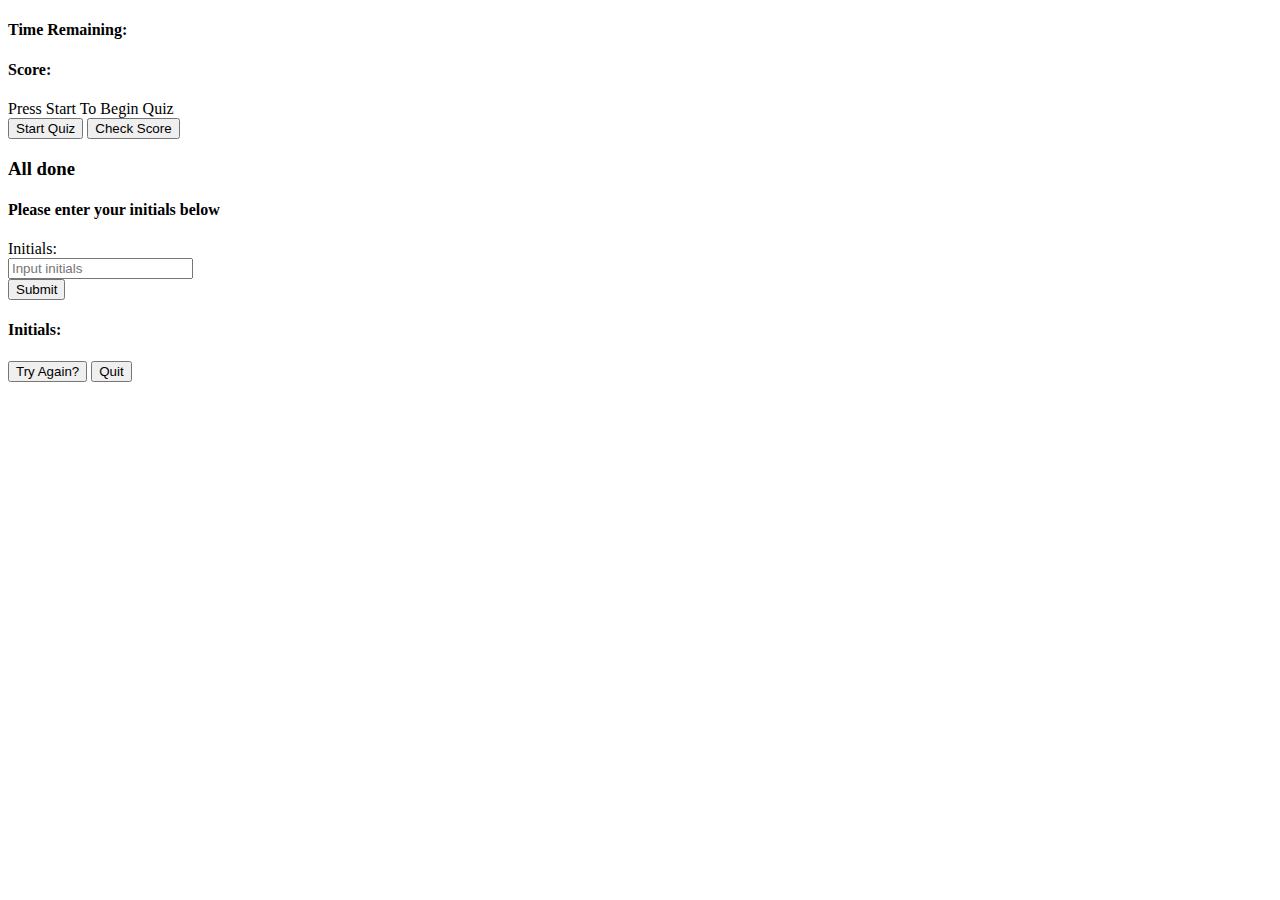
==== index.html @ b6110869 "Rename Assets/index.html to index.html" ====
<!DOCTYPE html>
<html lang="en">

<head>
    <meta charset="UTF-8">
    <meta http-equiv="X-UA-Compatible" content="IE=edge">
    <meta name="viewport" content="width=device-width, initial-scale=1.0">
    <link rel="stylesheet" href="style.css">
    <title>Coding Quiz</title>
</head>
<body>
    <header>
       
        <h4>Time Remaining: <span id="time-remaining"></span></h4>
        <h4>Score: <span id="score"></span></h4>
    </header>
    <div id="intro">Press Start To Begin Quiz</div>
    <div class="container">
        <div id="question-container" class="hide">
            <div id="question"></div>
            <div id="answer-buttons"></div>
            <div id="correct-wrong"></div>
        </div>

        <div class="controls">
            <button id="start-btn" class="start-btn btn">Start Quiz</button>
            <a href="#form-card">
            <button id="check-score-btn" class="check-score-btn btn hide">Check Score</button>
            </a>

        </div>
    </div>

    <section id="form-card" class="hide">
        <form action="/action_page.php">
            <h3>All done</h3>
            <p id="form-score"></p>
            <h4>Please enter your initials below</h4>
            <label for="initials" id="input">Initials:</label><br>
            <input type="text" name="first-name" id="initials" placeholder="Input initials"><br>
            <input type="submit" value="Submit" id="submit-button">
            <h4 id="init">Initials: </h4>
            <button id="tryagain-btn" class="tryagain-btn btn">Try Again?</button>
            <button id="quit-btn" class="quit-btn btn hide">Quit</button>
        </form>
    </section>
    <footer id="footer"></footer>
    <script src="script.js"></script> 
</body>
</html>
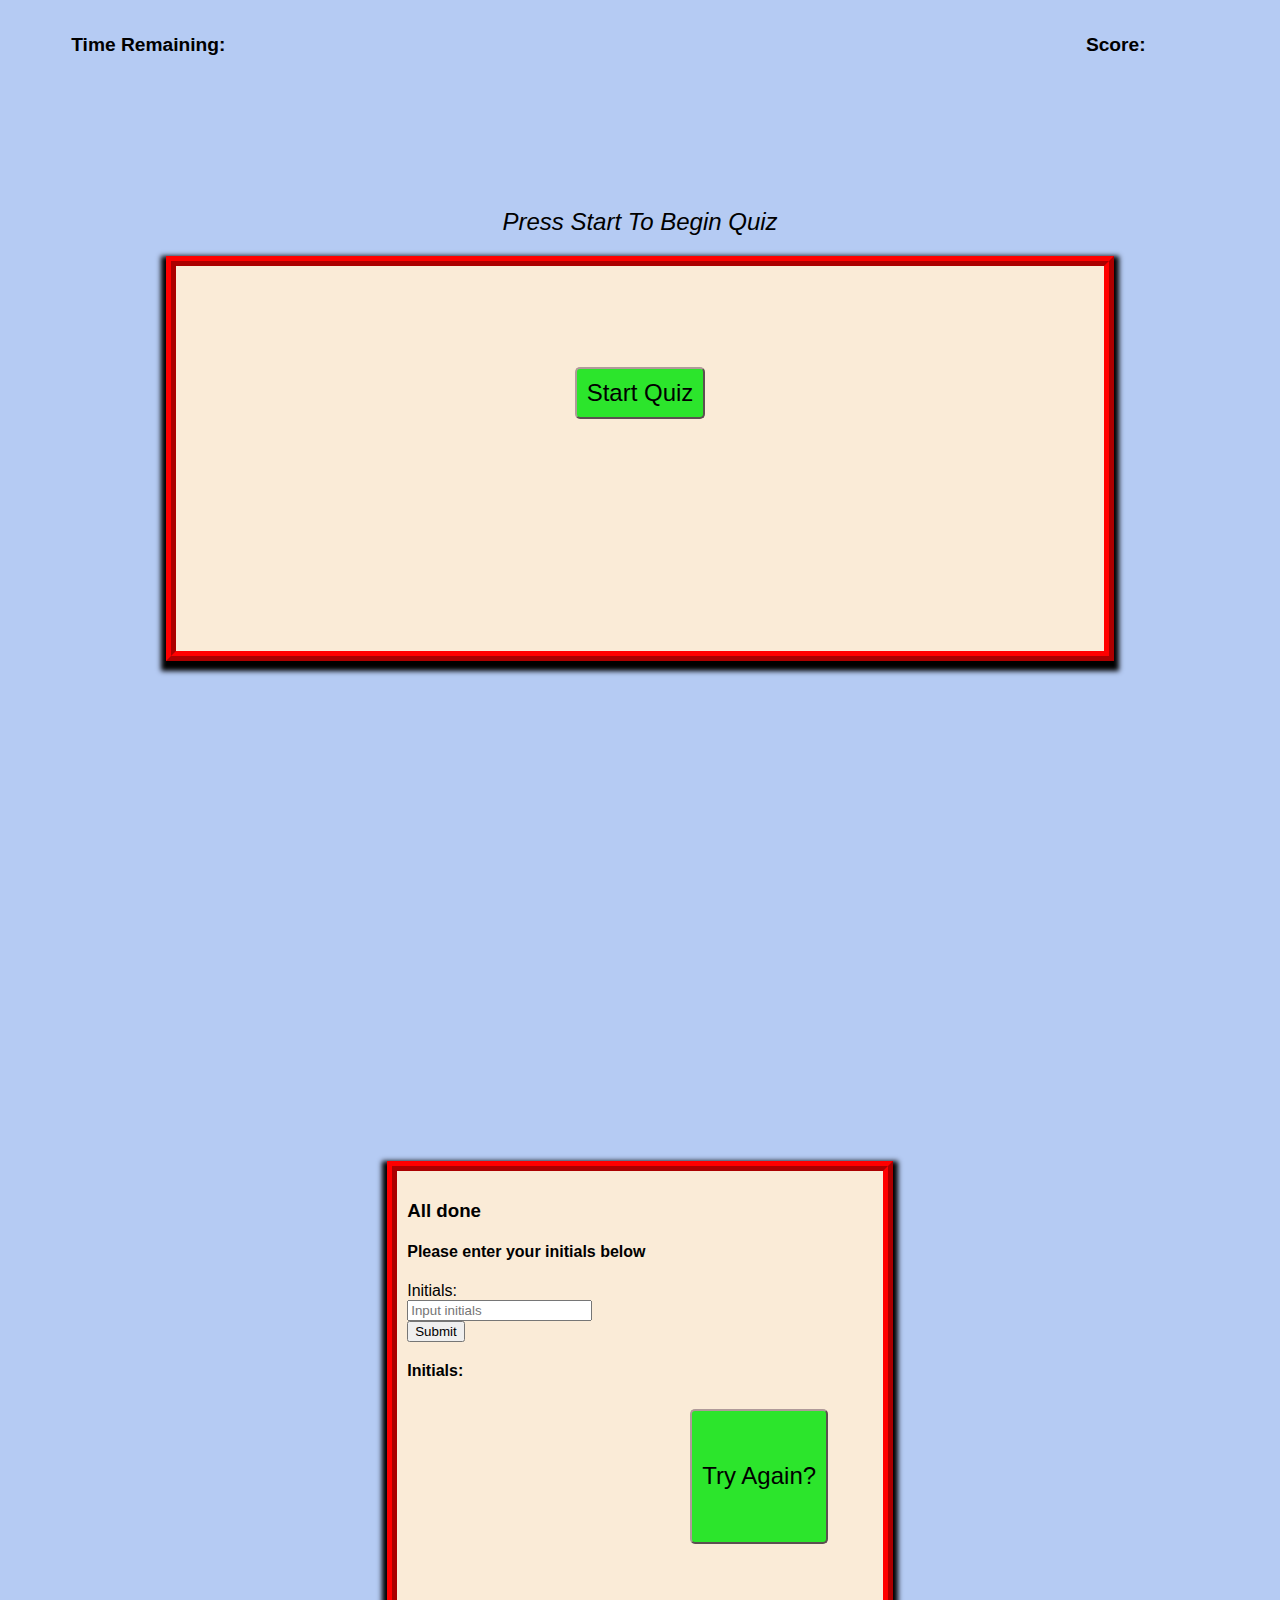
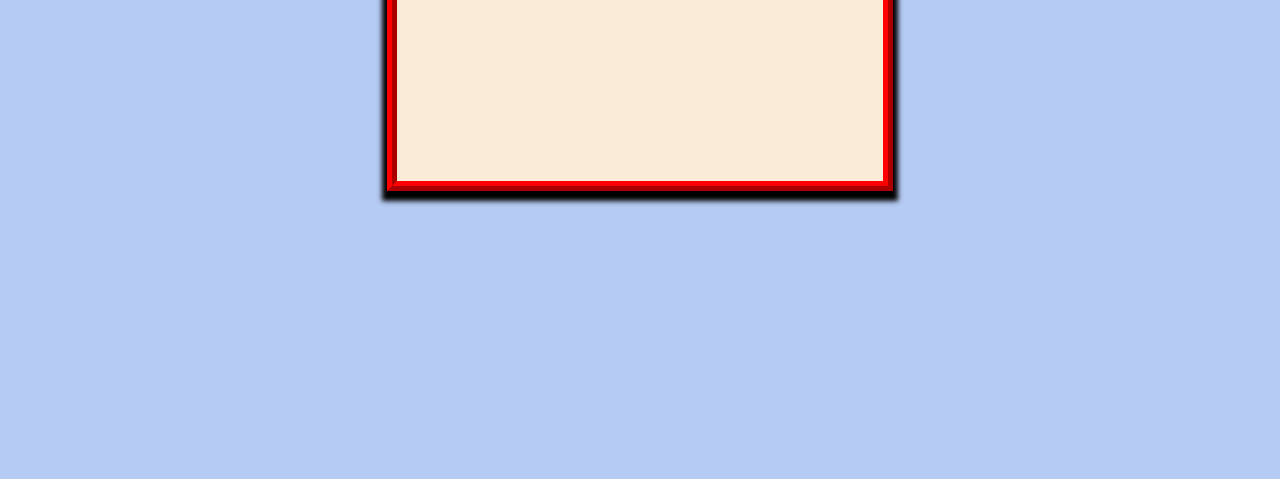
==== commit 1f27e967: "css relinked to html" ====
--- a/index.html
+++ b/index.html
@@ -5,7 +5,7 @@
     <meta charset="UTF-8">
     <meta http-equiv="X-UA-Compatible" content="IE=edge">
     <meta name="viewport" content="width=device-width, initial-scale=1.0">
-    <link rel="stylesheet" href="style.css">
+    <link rel="stylesheet" href="./coding-quiz/style.css">
     <title>Coding Quiz</title>
 </head>
 <body>
@@ -31,8 +31,8 @@
         </div>
     </div>
 
-    <section id="form-card" class="hide">
-        <form action="/action_page.php">
+    <section id="form-card">
+        <form>
             <h3>All done</h3>
             <p id="form-score"></p>
             <h4>Please enter your initials below</h4>
@@ -40,9 +40,9 @@
             <input type="text" name="first-name" id="initials" placeholder="Input initials"><br>
             <input type="submit" value="Submit" id="submit-button">
             <h4 id="init">Initials: </h4>
-            <button id="tryagain-btn" class="tryagain-btn btn">Try Again?</button>
+        </form>
+        <button id="tryagain-btn" class="tryagain-btn btn">Try Again?</button>
             <button id="quit-btn" class="quit-btn btn hide">Quit</button>
-        </form>
     </section>
     <footer id="footer"></footer>
     <script src="script.js"></script> 
--- a/coding-quiz/style.css
+++ b/coding-quiz/style.css
@@ -0,0 +1,121 @@
+* {
+    box-sizing: border-box;
+    font-family: sans-serif;
+}
+
+
+body {
+    background-color: rgb(181, 203, 243);
+    display: flex;
+    flex-direction: column;
+    justify-content: center;
+}
+
+header {
+    display: flex;
+    justify-content: space-between;
+    margin-left: 5%;
+    margin-right: 10%;
+    font-family:Georgia, 'Times New Roman', Times, serif;
+    font-size: larger;
+    height: 20vh;
+}
+
+ .container {
+    background-color: antiquewhite;
+    border: 10px ridge red;
+    box-shadow: 0px 5px 5px 5px;
+    padding: 10px;
+    margin-top: 10%;
+    height: 45vh;
+    width: 75%;
+    margin: auto;
+    margin-bottom: 500px;
+}
+
+#intro {
+font-style: italic;
+font-size: 150%;
+text-align: center;
+padding: 20px;
+}
+
+#questions {
+    font-style: italic;
+    font-size: 150%;
+    text-align: center;
+    padding: 20px;
+}
+.btn {
+    background-color: rgb(181, 203, 243);
+    border-radius: 5px;
+    border-color: rgb(176, 154, 154);
+    font-size: 75%;
+    margin-top: 10px;
+}
+
+.start-btn, .check-score-btn, .quit-btn, .tryagain-btn {
+    margin-top: 10%;
+    background-color: rgb(44, 229, 44);
+    font-size: 150%;
+    padding: 10px;
+}
+.check-score-btn {
+    margin-top: 20%;
+}
+
+.tryagain-btn {
+    background-color: rgb(44, 229, 44);
+    height: 15vh;
+    margin:auto;
+}
+.btn:hover {
+    border-color: red;
+}
+
+.controls {
+    display: flex;
+    justify-content: center;
+    
+}
+
+#answer-buttons {
+    display: flex;
+    flex-direction: column;
+    width: 60%;
+    margin: auto;
+    margin-top: 20px;
+}
+
+#correct-wrong {
+    margin-top: 5%;
+    color: blueviolet;
+    font-weight:bold;
+    font-size:x-large;
+    text-align: center;
+}
+.hide {
+    display: none;
+}
+
+#form-card {
+    display: flex;
+    justify-content: center;
+    background-color: antiquewhite;
+    border: 10px ridge red;
+    box-shadow: 0px 5px 5px 5px;
+    padding: 10px;
+    height: 70vh;
+    width: 40%;
+    padding: 10px;
+    margin: auto;
+}
+
+#footer {
+    height: 20vh;
+    margin-top: 100px;
+}
+
+#init{
+    margin-top: 20px; 
+}
